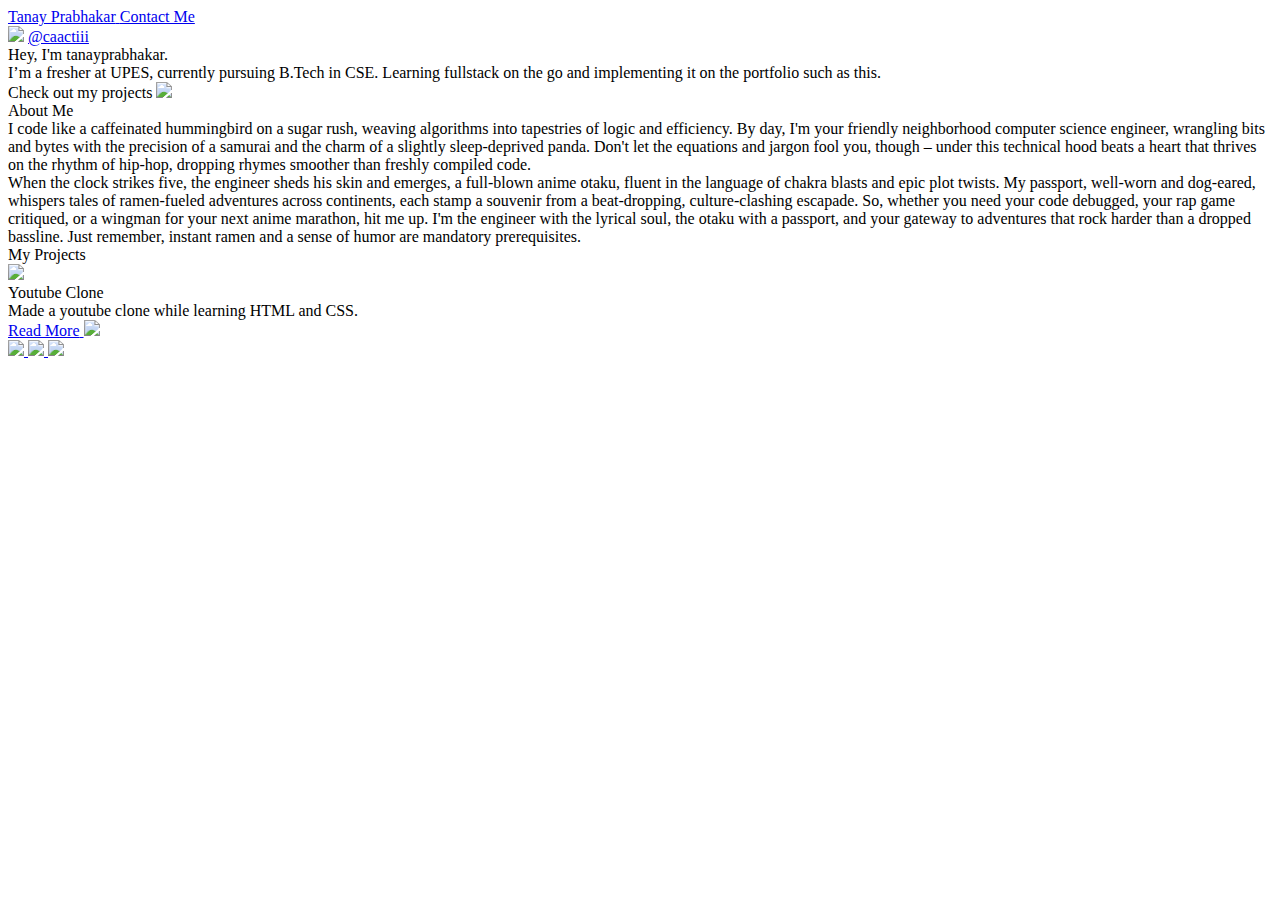
==== index.html @ 961d3ed1 "Update index.html" ====
<!DOCTYPE html>
<html lang="en">
	<head>
		<meta charset="utf-8">
    <link rel="icon" href="./assets/images/sharingan.png" />
		<title>Tanay's Portfolio</title>
    <meta name="description" content="A portfolio made out of basic knowledge of web-dev.">
    <meta name="viewport" content="width=device-width, initial-scale=1" />

		<link rel="stylesheet" href="./css/layout.css">
    <link rel="stylesheet" href="./css/typography.css">
    <link rel="stylesheet" href="./css/utilities.css">

		<script defer src="./js/script.js"></script>
	</head>
	<body>
    <!-- NAVBAR -->
    <div class="navbar">
      <a class="nav-title-link" href="./index.html">
        <span class="nav-title">Tanay Prabhakar</span>
        <a class="button" href="mailto:tanayprabhakar10@gmail.com">
          <span class="button-text">Contact Me</span>
        </a>
      </a>
    </div>
    <!-- MAIN PAGE CONTENT -->
    <div id="main-content">
      <!-- PORTFOLIO HEADER -->
      <div id="portfolio-header">
        <div id="portfolio-header-image-container">
          <img src="./assets/images/tanaycrop.jpg" class="portfolio-header-image">
          <a class="no-underline" target="_blank" href="https://https://github.com/caactiii">
            <span class="image-caption">@caactiii</span>
          </a>
        </div>
        <div id="portfolio-header-text-container">
            <div class="header-text">
              <span class="main-title">Hey, I'm tanayprabhakar.</span>
              <div class="body-text">I’m a fresher at UPES, currently pursuing B.Tech in CSE. Learning fullstack on the go and implementing it on the portfolio such as this.</div>
            </div>
            <a class="button" id="my-work-link">
              <span class="button-text">Check out my projects</span> 
              <image src="./assets/icons/arrow-right.svg" class="right-arrow-icon"/>
            </a>
        </div>
      </div>
      <div id="about-section">
        <span class="subheader-text">About Me</span>
        <div class="about-section-content">
          <div class="body-text">I code like a caffeinated hummingbird on a sugar rush, weaving algorithms into tapestries of logic and efficiency. By day, I'm your friendly neighborhood computer science engineer, wrangling bits and bytes with the precision of a samurai and the charm of a slightly sleep-deprived panda. Don't let the equations and jargon fool you, though – under this technical hood beats a heart that thrives on the rhythm of hip-hop, dropping rhymes smoother than freshly compiled code.</div>
          <div class="body-text">When the clock strikes five, the engineer sheds his skin and emerges, a full-blown anime otaku, fluent in the language of chakra blasts and epic plot twists. My passport, well-worn and dog-eared, whispers tales of ramen-fueled adventures across continents, each stamp a souvenir from a beat-dropping, culture-clashing escapade. So, whether you need your code debugged, your rap game critiqued, or a wingman for your next anime marathon, hit me up. I'm the engineer with the lyrical soul, the otaku with a passport, and your gateway to adventures that rock harder than a dropped bassline. Just remember, instant ramen and a sense of humor are mandatory prerequisites.</div>
        </div>
      </div>
      <div id="my-work-section">
        <span class="subheader-text">My Projects</span>
        <div class="projects-container">
          <div class="project-card">
            <img src="./assets/images/youtube clone.png" class="project-image">
            <div class="project-card-text-container">
              <div class="subheader-text project-title">Youtube Clone</div>
              <div class="body-text project-card-text">Made a youtube clone while learning HTML and CSS.</div>
            </div>
            <a class="button" href="./project-pages/youtubeclone.html">
              <span class="button-text">Read More</span>
              <image src="./assets/icons/arrow-right.svg" class="right-arrow-icon"/>
            </a>
          </div>
        </div>
      </div>
    </div>
    <!-- FOOTER -->
    <div id="footer">
      <a class="icon-link" target="_blank" href="https://instagram.com/tanayprabhakar">
        <image src="./assets/icons/instagram.svg" class="footer-icon"/>
      </a>
      <a class="icon-link" target="_blank" href="https://twitter.com/TanayPrabhakar_">
        <image src="./assets/icons/twitter.svg" class="footer-icon"/>
      </a>
      <a class="icon-link" href="mailto:tanayprabhakar10@gmail.com">
        <image src="./assets/icons/mail.svg" class="footer-icon"/>
      </a>
    </div>
	</body>
</html>
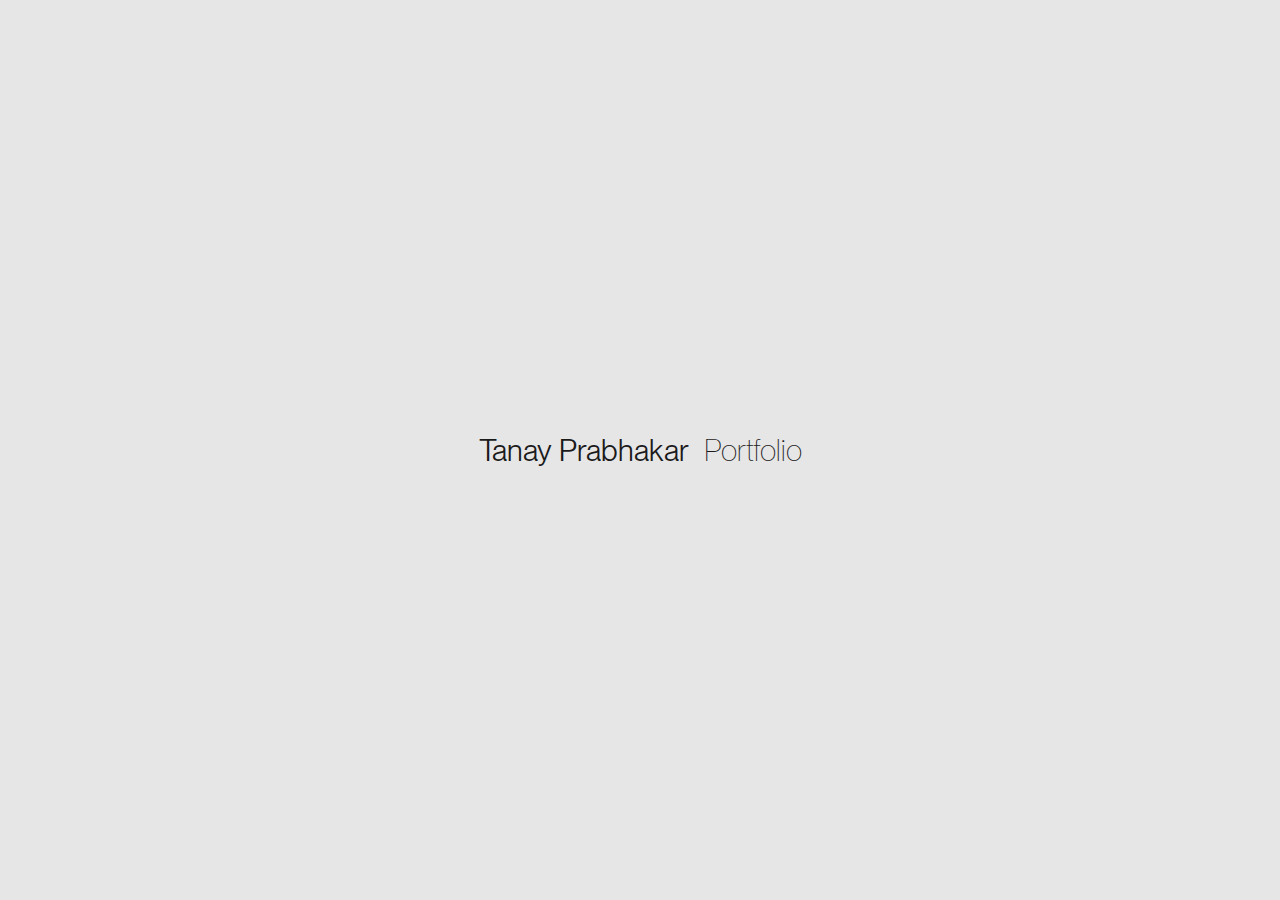
==== commit 9d95fe05: "Add files via upload" ====
--- a/index.html
+++ b/index.html
@@ -1,84 +1,197 @@
-<!DOCTYPE html>
-<html lang="en">
-	<head>
-		<meta charset="utf-8">
-    <link rel="icon" href="./assets/images/sharingan.png" />
-		<title>Tanay's Portfolio</title>
-    <meta name="description" content="A portfolio made out of basic knowledge of web-dev.">
-    <meta name="viewport" content="width=device-width, initial-scale=1" />
-
-		<link rel="stylesheet" href="./css/layout.css">
-    <link rel="stylesheet" href="./css/typography.css">
-    <link rel="stylesheet" href="./css/utilities.css">
-
-		<script defer src="./js/script.js"></script>
-	</head>
-	<body>
-    <!-- NAVBAR -->
-    <div class="navbar">
-      <a class="nav-title-link" href="./index.html">
-        <span class="nav-title">Tanay Prabhakar</span>
-        <a class="button" href="mailto:tanayprabhakar10@gmail.com">
-          <span class="button-text">Contact Me</span>
-        </a>
-      </a>
-    </div>
-    <!-- MAIN PAGE CONTENT -->
-    <div id="main-content">
-      <!-- PORTFOLIO HEADER -->
-      <div id="portfolio-header">
-        <div id="portfolio-header-image-container">
-          <img src="./assets/images/tanaycrop.jpg" class="portfolio-header-image">
-          <a class="no-underline" target="_blank" href="https://https://github.com/caactiii">
-            <span class="image-caption">@caactiii</span>
-          </a>
-        </div>
-        <div id="portfolio-header-text-container">
-            <div class="header-text">
-              <span class="main-title">Hey, I'm tanayprabhakar.</span>
-              <div class="body-text">I’m a fresher at UPES, currently pursuing B.Tech in CSE. Learning fullstack on the go and implementing it on the portfolio such as this.</div>
-            </div>
-            <a class="button" id="my-work-link">
-              <span class="button-text">Check out my projects</span> 
-              <image src="./assets/icons/arrow-right.svg" class="right-arrow-icon"/>
-            </a>
-        </div>
-      </div>
-      <div id="about-section">
-        <span class="subheader-text">About Me</span>
-        <div class="about-section-content">
-          <div class="body-text">I code like a caffeinated hummingbird on a sugar rush, weaving algorithms into tapestries of logic and efficiency. By day, I'm your friendly neighborhood computer science engineer, wrangling bits and bytes with the precision of a samurai and the charm of a slightly sleep-deprived panda. Don't let the equations and jargon fool you, though – under this technical hood beats a heart that thrives on the rhythm of hip-hop, dropping rhymes smoother than freshly compiled code.</div>
-          <div class="body-text">When the clock strikes five, the engineer sheds his skin and emerges, a full-blown anime otaku, fluent in the language of chakra blasts and epic plot twists. My passport, well-worn and dog-eared, whispers tales of ramen-fueled adventures across continents, each stamp a souvenir from a beat-dropping, culture-clashing escapade. So, whether you need your code debugged, your rap game critiqued, or a wingman for your next anime marathon, hit me up. I'm the engineer with the lyrical soul, the otaku with a passport, and your gateway to adventures that rock harder than a dropped bassline. Just remember, instant ramen and a sense of humor are mandatory prerequisites.</div>
-        </div>
-      </div>
-      <div id="my-work-section">
-        <span class="subheader-text">My Projects</span>
-        <div class="projects-container">
-          <div class="project-card">
-            <img src="./assets/images/youtube clone.png" class="project-image">
-            <div class="project-card-text-container">
-              <div class="subheader-text project-title">Youtube Clone</div>
-              <div class="body-text project-card-text">Made a youtube clone while learning HTML and CSS.</div>
-            </div>
-            <a class="button" href="./project-pages/youtubeclone.html">
-              <span class="button-text">Read More</span>
-              <image src="./assets/icons/arrow-right.svg" class="right-arrow-icon"/>
-            </a>
-          </div>
-        </div>
-      </div>
-    </div>
-    <!-- FOOTER -->
-    <div id="footer">
-      <a class="icon-link" target="_blank" href="https://instagram.com/tanayprabhakar">
-        <image src="./assets/icons/instagram.svg" class="footer-icon"/>
-      </a>
-      <a class="icon-link" target="_blank" href="https://twitter.com/TanayPrabhakar_">
-        <image src="./assets/icons/twitter.svg" class="footer-icon"/>
-      </a>
-      <a class="icon-link" href="mailto:tanayprabhakar10@gmail.com">
-        <image src="./assets/icons/mail.svg" class="footer-icon"/>
-      </a>
-    </div>
-	</body>
-</html>
+<!DOCTYPE html>
+<html lang="ja">
+  <head>
+    <meta charset="UTF-8" />
+    <meta name="viewport" content="width=device-width,initial-scale=1" />
+    <title>Tanay's Portfolio</title>
+    <link rel="canonical" href="https://caactiii.github.io" />
+    <link rel="stylesheet" href="/assets/css/style.css" />
+    <link rel="icon" href="assets/texture/sharingan.png">
+  </head>
+  <body>
+    <div id="EnterView">
+      <div class="_t1">Tanay Prabhakar</div>
+      <div class="_t2">Portfolio</div>
+    </div>
+    <div id="Page">
+      <div id="Background"><canvas></canvas></div>
+      <div class="mask" id="Mask">
+        <div class="mask_top"></div>
+        <div class="mask_bottom"></div>
+      </div>
+      <div class="frame" id="Frame">
+        <div class="frame_line frame_line-left"></div>
+        <div class="frame_line frame_line-right"></div>
+        <div class="frame_line frame_line-top"></div>
+        <div class="frame_line frame_line-bottom"></div>
+      </div>
+      <div class="theme" id="Theme" x-data>
+        <div class="theme_colors" @click="$store.app.toggleTheme()">
+          <div
+            class="theme_btn"
+            :class="{ 'is-selected': $store.app.theme === 'light' }"
+          >
+            <div class="_box"></div>
+            <div class="_text">Light</div>
+          </div>
+          <div
+            class="theme_btn"
+            :class="{ 'is-selected': $store.app.theme === 'dark' }"
+          >
+            <div class="_box"></div>
+            <div class="_text">Dark</div>
+          </div>
+        </div>
+        <div
+          class="theme_btn"
+          :class="{ 'is-selected': $store.app.fontStyle === 'mono' }"
+          @click="$store.app.toggleFontStyle()"
+        >
+          <div class="_box"></div>
+          <div class="_text">Monospaced</div>
+        </div>
+      </div>
+      <header class="siteHeader" id="SiteHeader">
+        <h1 class="siteHeader_title">Tanay Prabhakar</h1>
+        <p class="siteHeader_label" style="margin-left: 4px;">Computer Science Engineer</p>
+        <nav class="siteHeader_nav" x-data>
+          <ol>
+            <li :class="{ 'is-selected': $store.app.currentPath === '/' }">
+              <div class="_dot">&#x25cf;</div>
+              <a class="_text" href="/">Home</a>
+            </li>
+            <li
+              :class="{ 'is-selected': $store.app.currentPath === '/projects/' }"
+            >
+              <div class="_dot">&#x25cf;</div>
+              <a class="_text" href="/projects/">Projects</a>
+            </li>
+            <li :class="{ 'is-selected': $store.app.currentPath === '/info/' }">
+              <div class="_dot">&#x25cf;</div>
+              <a class="_text" href="/info/">Info</a>
+            </li>
+            <li
+              :class="{ 'is-selected': $store.app.currentPath === '/contact/' }"
+            >
+              <div class="_dot">&#x25cf;</div>
+              <a class="_text" href="/contact/">Contact</a>
+            </li>
+          </ol>
+        </nav>
+      </header>
+      <main class="content" id="Content" data-scroll="area">
+        <div class="content_inner" data-scroll="target">
+          <section class="page" data-page="home">
+            <div class="page_content home">
+              <p class="home_aboutme">
+                <span>Caffeine-fueled code</span><span>explorer, with a</span
+                ><span>thirst for knowledge</span><span>that spans</span
+                ><span>algorithms and</span><span>armchair psychology.</span
+                ><span>Every journey,</span><span>near or far,</span
+                ><span>fuels the next line</span><span>of code and</span
+                ><span>the next chapter</span><span>of my</span
+                ><span>ever-evolving</span><span>mind. </span>
+              </p>
+            </div>
+          </section>
+          <section class="page" data-page="projects">
+            <div class="page_content project">
+              <div class="project_section">
+                <h2 class="project_heading">
+                  &#x25a0; Projects
+                </h2>
+                <div class="project_list">
+                  <a
+                    class="project_item text-btn"
+                    href="https://caactiii.github.io/youtubeclone/"
+                    target="_blank"
+                    ><div class="project_title">YT Clone</div>
+                    <div class="project_info">
+                      Made Using HTML CSS
+                    </div></a
+                  >
+                </div>
+              </div>
+            </div>
+          </section>
+          <section class="page" data-page="info">
+            <div class="page_content info">
+              <div class="info_item info_item-1">
+                <div class="info_content">
+                  <ul>
+                    <li>
+                      <a
+                        class="text-btn"
+                        href="https://twitter.com/TanayPrabhakar_"
+                        target="_blank"
+                        rel="noopener"
+                        >Twitter ↗</a
+                      >
+                    </li>
+                    <li>
+                      <a
+                        class="text-btn"
+                        href="https://www.instagram.com/tanayprabhakar/"
+                        target="_blank"
+                        rel="noopener"
+                        >Instagram ↗</a
+                      >
+                    </li>
+                    <li>
+                      <a
+                        class="text-btn"
+                        href="https://www.github.com/caactiii/"
+                        target="_blank"
+                        rel="noopener"
+                        >GitHub ↗</a
+                      >
+                    </li>
+                    <li>
+                      <a
+                        class="text-btn"
+                        href="https://www.linkedin.com/in/tanayprabhakar/"
+                        target="_blank"
+                        rel="noopener"
+                        >LinkedIn ↗</a
+                      >
+                    </li>
+                  </ul>
+                </div>
+              </div>
+              <div class="info_item info_item-3">
+                <div class="info_content">
+                  <ul>
+                    <li>
+                      <span class="is-light"
+                        >Freshman at UPES<br /></span
+                      ><span>B.Tech(H) in CSE</span>
+                    </li>
+                    <li>
+                      <span class="is-light"
+                        >UPES-ACM/ACM-W<br /></span
+                      ><span>Technical Core</span>
+                    </li>
+                  </ul>
+                </div>
+              </div>
+            </div>
+          </section>
+          <section class="page" data-page="contact">
+            <div class="page_content contact">
+              <div class="contact_wrap">
+                <a
+                  class="contact_text en text-btn"
+                  href="mailto:tanayprabhakar10@gmail.com"
+                  target="_blank"
+                  rel="noopener"
+                  >e-mail: tanayprabhakar10@gmail.com</a
+                >
+              </div>
+            </div>
+          </section>
+        </div>
+      </main>
+    </div>
+    <script src="/assets/js/main.js"></script>
+  </body>
+</html>
--- a/assets/css/style.css
+++ b/assets/css/style.css
@@ -0,0 +1,489 @@
+*,
+*:before,
+*:after {
+  box-sizing: inherit;
+  -webkit-user-select: inherit;
+  user-select: inherit;
+  -webkit-user-drag: inherit;
+  -webkit-tap-highlight-color: inherit;
+  backface-visibility: inherit;
+}
+* {
+  margin: 0;
+  padding: 0;
+}
+html {
+  line-height: 1;
+  box-sizing: border-box;
+  -webkit-user-select: none;
+  user-select: none;
+  -webkit-user-drag: none;
+  -webkit-tap-highlight-color: rgba(0, 0, 0, 0);
+}
+main,
+canvas {
+  display: block;
+}
+h1,
+h2,
+h3,
+h4,
+h5,
+h6 {
+  font-weight: inherit;
+  font-size: inherit;
+}
+a {
+  color: inherit;
+  text-decoration: none;
+}
+ol,
+ul {
+  list-style: none;
+}
+:root {
+  --c-bg: hsl(0, 0%, 90%);
+  --c-text: hsl(0, 0%, 10%);
+  --pad: max(20px, 4vmin);
+}
+@media (prefers-color-scheme: dark) {
+  :root {
+    --c-bg: hsl(0, 0%, 5%);
+    --c-text: hsl(0, 0%, 95%);
+  }
+}
+@font-face {
+  font-family: "Neue Montreal";
+  font-weight: 200;
+  src: url("/assets/font/PPNeueMontreal-Thin.woff2") format("woff2");
+}
+@font-face {
+  font-family: "Neue Montreal";
+  font-weight: 400;
+  src: url("/assets/font/PPNeueMontreal-Book.woff2") format("woff2");
+}
+@font-face {
+  font-family: "Neue Montreal";
+  font-weight: 600;
+  src: url("/assets/font/PPNeueMontreal-SemiBold.woff2") format("woff2");
+}
+@font-face {
+  font-family: "Neue Montreal Mono";
+  font-weight: 200;
+  src: url("/assets/font/PPNeueMontrealMono-Thin.woff2") format("woff2");
+}
+@font-face {
+  font-family: "Neue Montreal Mono";
+  font-weight: 400;
+  src: url("/assets/font/PPNeueMontrealMono-Book.woff2") format("woff2");
+}
+@font-face {
+  font-family: "Neue Montreal Mono";
+  font-weight: 600;
+  src: url("/assets/font/PPNeueMontrealMono-SemiBold.woff2") format("woff2");
+}
+html,
+body {
+  height: 100%;
+}
+body {
+  background-color: var(--c-bg);
+  font-family: "Neue Montreal";
+  font-weight: 600;
+  font-size: 14px;
+  font-feature-settings: "palt";
+  -webkit-text-size-adjust: none;
+  text-size-adjust: none;
+  -webkit-font-smoothing: antialiased;
+  -moz-osx-font-smoothing: grayscale;
+  overscroll-behavior: none;
+}
+body.is-monospaced {
+  font-family: "Neue Montreal Mono";
+}
+#Page {
+  position: fixed;
+  left: 0;
+  top: 0;
+  width: 100%;
+  height: 100%;
+  overflow: hidden;
+  background-color: var(--c-bg);
+  color: #fff;
+  white-space: nowrap;
+  transition-property: background-color;
+  transition-duration: 0.9s;
+  transition-timing-function: cubic-bezier(0.1, 0.4, 0.2, 1);
+}
+#EnterView {
+  position: fixed;
+  z-index: 9999;
+  left: 0;
+  top: 0;
+  width: 100%;
+  height: 100%;
+  overflow: hidden;
+  will-change: opacity;
+  background-color: var(--c-bg);
+  color: var(--c-text);
+  display: flex;
+  justify-content: center;
+  align-items: center;
+  column-gap: 0.5em;
+  font-size: 30px;
+}
+#EnterView ._t1 {
+  font-weight: 400;
+}
+#EnterView ._t2 {
+  font-weight: 200;
+}
+#Background {
+  position: fixed;
+  z-index: 1;
+  left: var(--pad);
+  right: var(--pad);
+  top: var(--pad);
+  bottom: var(--pad);
+  pointer-events: none;
+  overflow: hidden;
+}
+.mask {
+  position: fixed;
+  z-index: 3;
+  left: 0;
+  top: 0;
+  width: 100%;
+  height: 100%;
+  overflow: hidden;
+  pointer-events: none;
+}
+.mask_top,
+.mask_bottom {
+  position: absolute;
+  left: 0;
+  width: 100%;
+  height: var(--pad);
+  background-color: var(--c-bg);
+  transition-property: background-color;
+  transition-duration: 0.9s;
+  transition-timing-function: cubic-bezier(0.1, 0.4, 0.2, 1);
+  opacity: 0.9;
+}
+.mask_top {
+  top: 0;
+}
+.mask_bottom {
+  bottom: 0;
+}
+.frame {
+  position: fixed;
+  z-index: 10;
+  left: var(--pad);
+  right: var(--pad);
+  top: var(--pad);
+  bottom: var(--pad);
+  mix-blend-mode: difference;
+  pointer-events: none;
+}
+.frame_line {
+  position: absolute;
+  background-color: #fff;
+  opacity: 0.5;
+}
+.frame_line-left {
+  left: 0;
+  top: 0;
+  width: 1px;
+  height: 100%;
+}
+.frame_line-right {
+  right: 0;
+  top: 0;
+  width: 1px;
+  height: 100%;
+}
+.frame_line-top {
+  left: 0;
+  top: 0;
+  width: 100%;
+  height: 1px;
+}
+.frame_line-bottom {
+  left: 0;
+  bottom: 0;
+  width: 100%;
+  height: 1px;
+}
+.theme {
+  position: fixed;
+  z-index: 10;
+  left: calc(var(--pad) - 0.15em);
+  bottom: var(--pad);
+  transform-origin: left bottom;
+  transform: rotate(-90deg);
+  white-space: nowrap;
+  mix-blend-mode: difference;
+  display: flex;
+  column-gap: 15px;
+  cursor: pointer;
+}
+.theme_colors {
+  display: flex;
+  column-gap: 15px;
+}
+.theme_btn {
+  display: flex;
+  column-gap: 3px;
+  font-weight: 400;
+  text-transform: uppercase;
+}
+.theme_btn ._box::before {
+  content: "□";
+}
+.theme_btn.is-selected ._box::before {
+  content: "■";
+}
+.content {
+  position: fixed;
+  z-index: 2;
+  left: 0;
+  top: 0;
+  width: 100%;
+  height: 100%;
+  overflow: hidden;
+  mix-blend-mode: difference;
+}
+.content_inner {
+  position: relative;
+  min-height: 100%;
+}
+.text-btn {
+  transition-property: opacity;
+  transition-duration: 0.4s;
+  transition-timing-function: cubic-bezier(0.1, 0.4, 0.2, 1);
+}
+@media (hover: hover) {
+  .text-btn:hover {
+    opacity: 0.25;
+  }
+}
+.siteHeader {
+  position: fixed;
+  z-index: 10;
+  left: calc(var(--pad) * 2);
+  top: calc(var(--pad) * 2);
+  mix-blend-mode: difference;
+}
+.siteHeader_title {
+  margin: -0.1em 0 0 -0.04em;
+  font-weight: 200;
+  font-size: 30px;
+}
+@media (min-width: 1280px) {
+  .siteHeader_title {
+    font-size: 60px;
+  }
+}
+.is-monospaced .siteHeader_title {
+  letter-spacing: -0.04em;
+}
+.siteHeader_label {
+  margin-top: 5px;
+  font-weight: 400;
+}
+.siteHeader_nav {
+  margin-top: 50px;
+}
+.siteHeader_nav ol {
+  display: flex;
+  flex-direction: column;
+  row-gap: 15px;
+}
+.siteHeader_nav ol li {
+  position: relative;
+}
+.siteHeader_nav ol li ._dot {
+  position: absolute;
+  left: 0;
+  top: 2px;
+  font-size: 10px;
+  opacity: 0;
+  pointer-events: none;
+  transition-property: opacity;
+  transition-duration: 0.4s;
+  transition-timing-function: cubic-bezier(0.1, 0.4, 0.2, 1);
+}
+.siteHeader_nav ol li ._text {
+  position: relative;
+  transition-property: opacity;
+  transition-duration: 0.4s;
+  transition-timing-function: cubic-bezier(0.1, 0.4, 0.2, 1);
+}
+.siteHeader_nav ol li ._text::before {
+  content: "";
+  display: block;
+  position: absolute;
+  left: -5px;
+  top: -5px;
+  width: calc(100% + 10px);
+  height: calc(100% + 10px);
+}
+@media (hover: hover) {
+  .siteHeader_nav ol li ._text:hover {
+    opacity: 0.25;
+  }
+}
+.siteHeader_nav ol li.is-selected {
+  pointer-events: none;
+}
+.siteHeader_nav ol li.is-selected ._dot {
+  opacity: 1;
+}
+.siteHeader_nav ol li.is-selected ._text {
+  opacity: 0;
+}
+.page {
+  display: none;
+  width: 100%;
+  min-height: calc(var(--vh, 1vh) * 100);
+}
+.page.is-leaving {
+  position: absolute;
+  left: 0;
+  top: 0;
+}
+.home {
+  position: absolute;
+  right: calc(var(--pad) * 2);
+  bottom: calc(var(--pad) * 2);
+  white-space: nowrap;
+}
+.home_aboutme {
+  line-height: 1.5;
+}
+.home_aboutme span {
+  display: block;
+}
+.project {
+  padding: calc(var(--pad) * 2 + 96px) calc(var(--pad) * 2);
+  text-align: right;
+  white-space: nowrap;
+}
+@media (min-width: 1280px) {
+  .project {
+    padding: calc(var(--pad) * 2 + 125px) calc(var(--pad) * 2);
+  }
+}
+.project_section + .project_section {
+  margin-top: 100px;
+}
+.project_heading {
+  font-weight: 400;
+}
+.project_list {
+  margin-top: 50px;
+}
+.project_list {
+  display: flex;
+  flex-direction: column;
+  align-items: flex-end;
+  row-gap: 15px;
+}
+@media (min-width: 1280px) {
+  .project_item {
+    display: flex;
+    flex-direction: row-reverse;
+    justify-content: flex-start;
+    align-items: baseline;
+    column-gap: 15px;
+  }
+}
+.project_title {
+  font-weight: 200;
+  font-size: 6vw;
+  text-align: right;
+}
+@media (min-width: 1280px) {
+  .project_title {
+    font-size: 60px;
+  }
+}
+.is-monospaced .project_title {
+  letter-spacing: -0.04em;
+}
+.project_info {
+  margin-top: 5px;
+}
+@media (min-width: 1280px) {
+  .project_info {
+    margin-top: 0;
+  }
+}
+.info {
+  position: absolute;
+  left: calc(var(--pad) * 2);
+  bottom: calc(var(--pad) * 2);
+  white-space: nowrap;
+}
+@media (min-width: 1280px) {
+  .info {
+    position: relative;
+    left: auto;
+    bottom: auto;
+    height: calc(var(--vh, 1vh) * 100);
+  }
+}
+@media (min-width: 1280px) {
+  .info_item {
+    position: absolute;
+  }
+}
+.info_item + .info_item {
+  margin-top: 50px;
+}
+@media (min-width: 1280px) {
+  .info_item + .info_item {
+    margin-top: 0;
+  }
+}
+@media (min-width: 1280px) {
+  .info_item-1 {
+    left: 55%;
+    top: calc(50% - 19px);
+  }
+}
+@media (min-width: 1280px) {
+  .info_item-2 {
+    right: calc(var(--pad) * 2);
+    top: calc(var(--pad) * 2);
+  }
+}
+@media (min-width: 1280px) {
+  .info_item-3 {
+    right: calc(var(--pad) * 2);
+    bottom: calc(var(--pad) * 2);
+  }
+}
+.info_content {
+  line-height: 1.5;
+}
+.info_content .is-light {
+  font-weight: 400;
+}
+.contact {
+  position: absolute;
+  right: calc(var(--pad) * 2);
+  bottom: calc(var(--pad) * 2);
+  white-space: nowrap;
+}
+.contact_text {
+  display: block;
+}
+.contact_text + .contact_text {
+  margin-top: 1em;
+}
+.contact_text .jp {
+  font-family: "Neue Montreal", "Hiragino Sans", Meiryo, sans-serif;
+}
+
